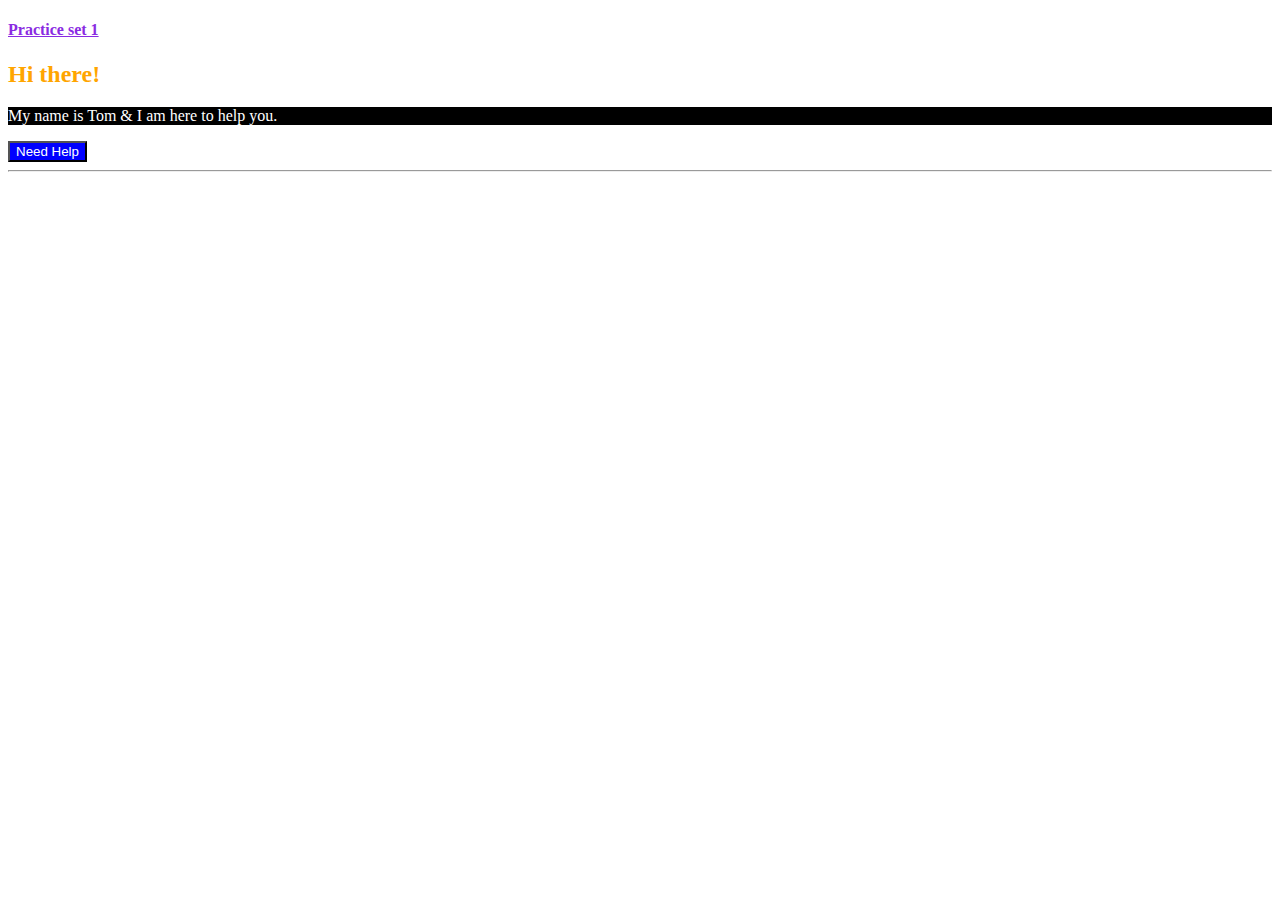
==== Exercises/index.html @ 69a5ad70 "first commit" ====
<!DOCTYPE html>
<html lang="en">
<head>
    <meta charset="UTF-8">
    <meta name="viewport" content="width=device-width, initial-scale=1.0">
    <title>Practice set 1</title>
    <link rel="stylesheet" href="style.css">
</head>
<body>
    <h4><u>Practice set 1</u></h4>
    <h2>Hi there!</h2>
    <p>My name is Tom & I am here to help you.</p>
    <button>Need Help</button>
    <hr>
</body>
</html>
---- Exercises/style.css ----
h2{
    color:orange;
}

h4{
    color:blueviolet;
}

p{
    color:white;
    background-color: black;
}

button{
    color:white;
    background-color: blue;
}
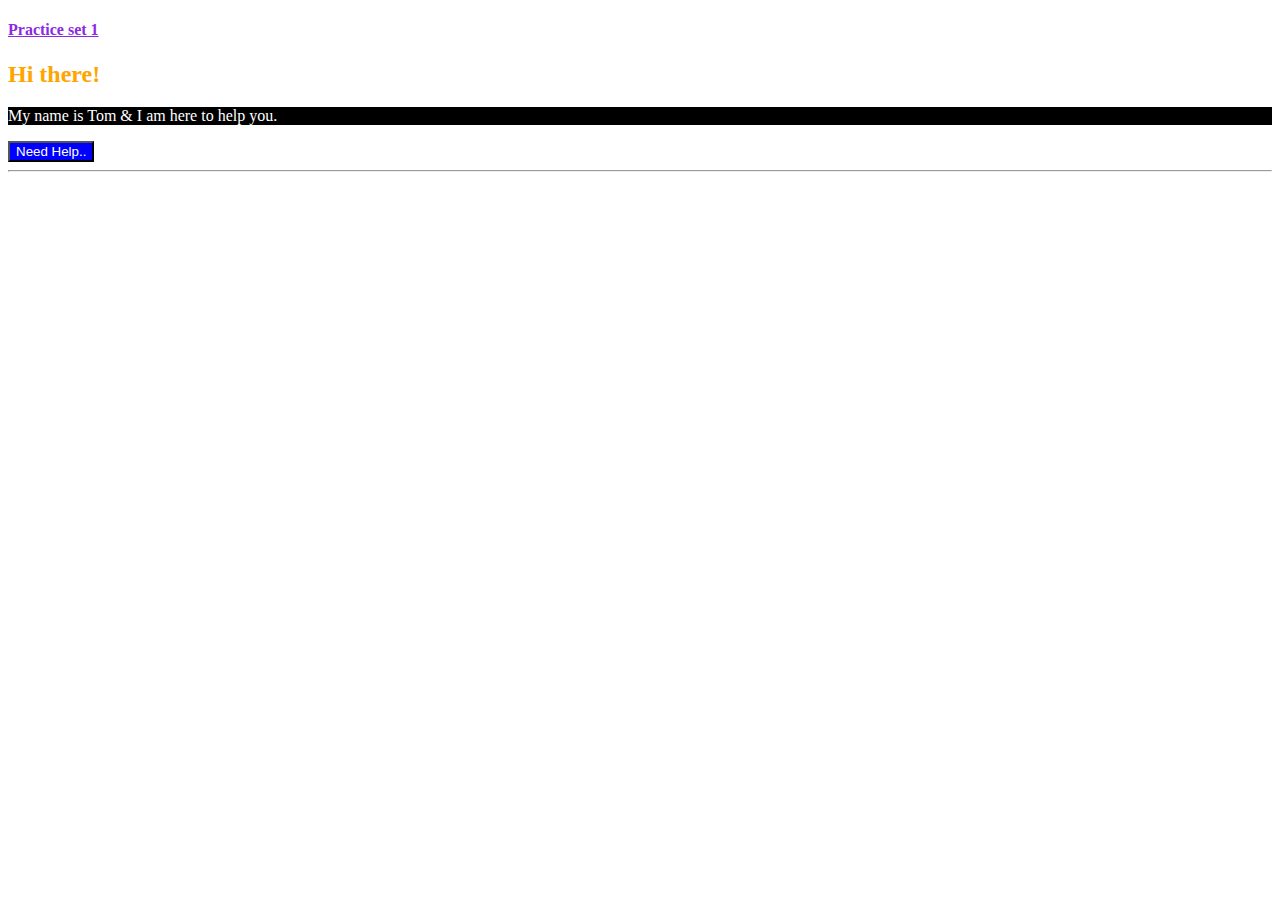
==== commit dfb47522: "Css" ====
--- a/Exercises/index.html
+++ b/Exercises/index.html
@@ -10,7 +10,7 @@
     <h4><u>Practice set 1</u></h4>
     <h2>Hi there!</h2>
     <p>My name is Tom & I am here to help you.</p>
-    <button>Need Help</button>
+    <button>Need Help..</button>
     <hr>
 </body>
 </html>